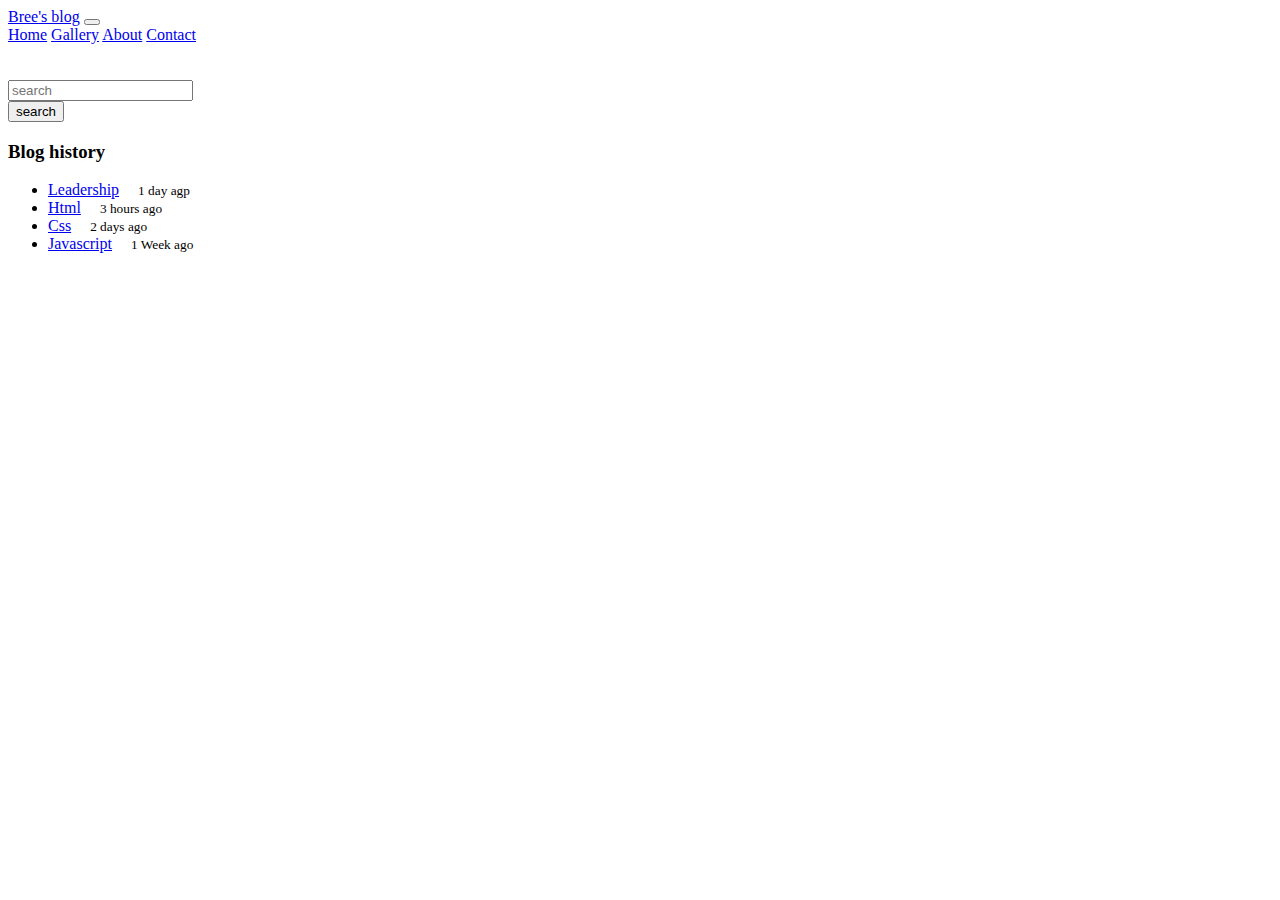
==== gallery.html @ 54fb4745 "I am effortlesly interesting" ====
<!DOCTYPE html>
<html lang="en">

<head>
    <meta charset="UTF-8">
    <meta name="viewport" content="width=device-width, initial-scale=1.0">
    <title>Bree's-blog</title>
    <link rel="stylesheet" href="https://stackpath.bootstrapcdn.com/bootstrap/4.5.0/css/bootstrap.min.css" integrity="sha384-9aIt2nRpC12Uk9gS9baDl411NQApFmC26EwAOH8WgZl5MYYxFfc+NcPb1dKGj7Sk" crossorigin="anonymous">
    <link rel="stylesheet" href="style.css">

</head>

<body>
    <!-- Navbar starts here-->
    <nav class="navbar navbar-expand-lg navbar-light bg-primary">
        <div class="container">
            <a class="navbar-brand" href="#">Bree's blog</a>
            <button class="navbar-toggler" type="button" data-toggle="collapse" data-target="#navbarNavAltMarkup" aria-controls="navbarNavAltMarkup" aria-expanded="false" aria-label="Toggle navigation">
            <span class="navbar-toggler-icon"></span>
             </button>
            <div class="collapse navbar-collapse" id="navbarNavAltMarkup">
                <div class="navbar-nav">
                    <a class="nav-item nav-link" href="index.html">Home</a>
                    <a class="nav-item nav-link" href="gallery.html">Gallery</a>
                    <a class="nav-item nav-link" href="About.html">About</a>
                    <a class="nav-item nav-link" href="contact.html">Contact</a>
                </div>
            </div>
    </nav>
    <!-- Navbar ends here-->

    <!-- main body starts here-->
    <div class="container pt-2">
        <div class="row">
            <!-- maincontent-->
            <div class="col-md-8">
                <div class="row">
                    <div class="col-md-6">
                        <img class="img-fluid" src="https://images.unsplash.com/photo-1591522129157-08ad5d69aeea?ixlib=rb-1.2.1&ixid=eyJhcHBfaWQiOjEyMDd9&auto=format&fit=crop&w=400&q=60" alt="">
                    </div>
                    <div class="col-md-6">
                        <img class="img-fluid" src="https://images.unsplash.com/photo-1591509867461-d9f58becc082?ixlib=rb-1.2.1&ixid=eyJhcHBfaWQiOjEyMDd9&auto=format&fit=crop&w=400&q=60" alt="">

                    </div>
                </div>
                <div class="row">
                    <div class="col-md-4">

                    </div>
                    <div class="col-md-4">

                    </div>
                    <div class="col-md-4">

                    </div>
                </div>
            </div>
            <!-- end maincontent-->

            <!-- sidebar -->
            <div class="col-md-4">
                <!-- search form -->
                <form>
                    <div class="form-row form-inline align-items-center">
                        <div class="col-auto">
                            <input type="text" class="form-control mb-2" id="inlineFormInput" placeholder="search">
                        </div>
                        <div class="col-auto">
                            <button type="submit" class="btn btn-primary mb-2">search</button>
                        </div>
                    </div>
                </form>
                <!-- end search form -->
                <!-- blogs list -->
                <div id="recent-posts">

                    <h3>Blog history</h3>
                    <ul class="nav flex-column">
                        <li class="nav-item">
                            <a class="nav-link active" href="#">Leadership</a>
                            <small>1 day agp</small>
                        </li>
                        <li class="nav-item">
                            <a class="nav-link" href="#">Html</a>
                            <small>3 hours ago</small>
                        </li>
                        <li class="nav-item">
                            <a class="nav-link" href="#">Css</a>
                            <small>2 days ago</small>
                        </li>
                        <li class="nav-item">
                            <a class="nav-link" href="#">Javascript</a>
                            <small>1 Week ago</small>
                        </li>
                    </ul>
                </div>

                <!-- end blogs list -->
            </div>
            <!-- end side bar -->
        </div>
    </div>

    <!-- mainbody ends here-->







    <script src="https://code.jquery.com/jquery-3.5.1.slim.min.js" integrity="sha384-DfXdz2htPH0lsSSs5nCTpuj/zy4C+OGpamoFVy38MVBnE+IbbVYUew+OrCXaRkfj" crossorigin="anonymous"></script>
    <script src="https://cdn.jsdelivr.net/npm/popper.js@1.16.0/dist/umd/popper.min.js" integrity="sha384-Q6E9RHvbIyZFJoft+2mJbHaEWldlvI9IOYy5n3zV9zzTtmI3UksdQRVvoxMfooAo" crossorigin="anonymous"></script>
    <script src="https://stackpath.bootstrapcdn.com/bootstrap/4.5.0/js/bootstrap.min.js" integrity="sha384-OgVRvuATP1z7JjHLkuOU7Xw704+h835Lr+6QL9UvYjZE3Ipu6Tp75j7Bh/kR0JKI" crossorigin="anonymous"></script>


</body>



</html>
---- style.css ----
h1 {
    color: black;
}

p {
    color: black;
    font-style: italic;
    text-align: left;
}

#recent-posts small {
    margin-left: 15px;
}

.img img {
    max-width: height 70px;
}
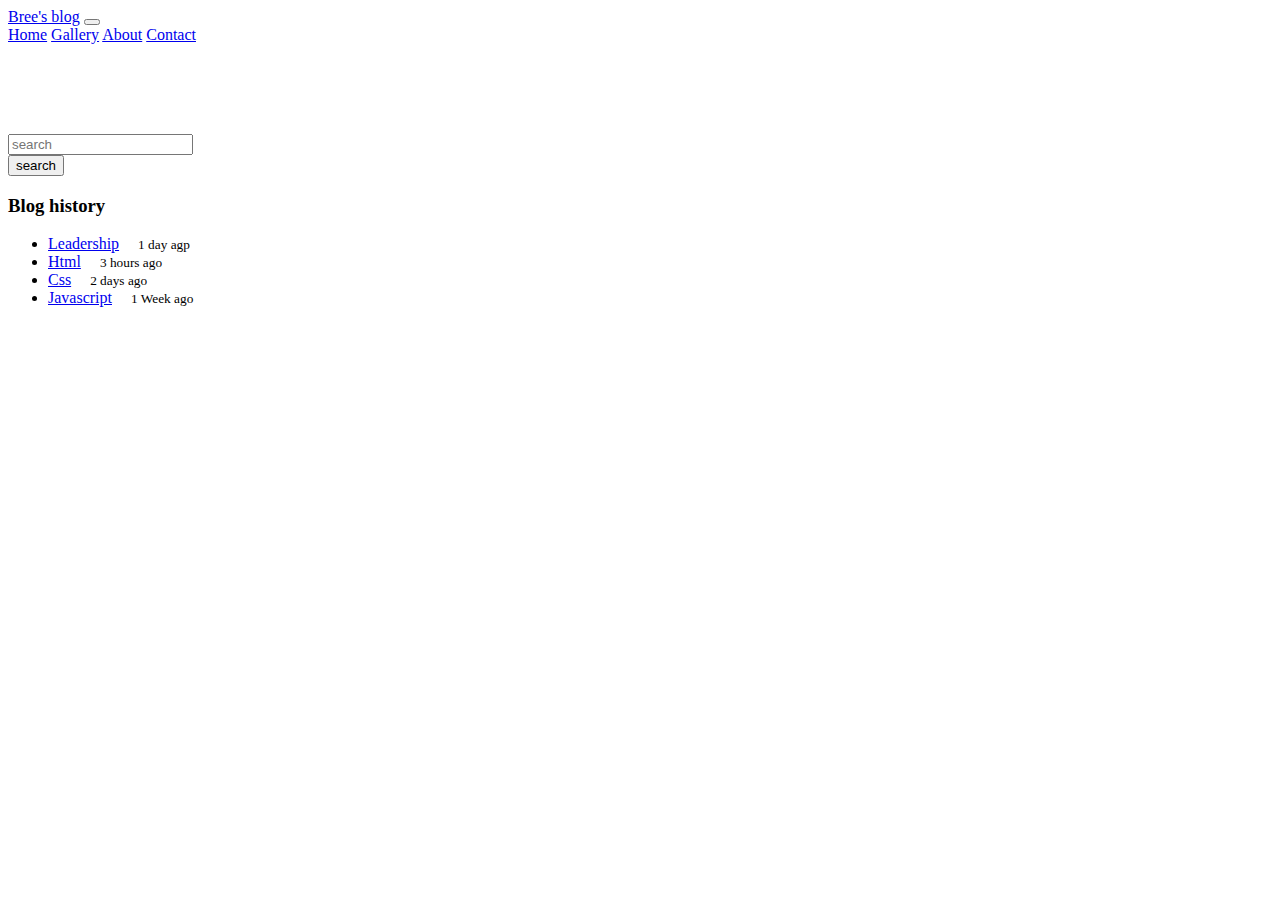
==== commit cabe6417: "I am effortlessly amazing" ====
--- a/gallery.html
+++ b/gallery.html
@@ -43,14 +43,17 @@
 
                     </div>
                 </div>
-                <div class="row">
+                <div class="row pt-2">
                     <div class="col-md-4">
+                        <img class="img-fluid" src="https://images.unsplash.com/photo-1591492052531-915224d1a9d6?ixlib=rb-1.2.1&ixid=eyJhcHBfaWQiOjEyMDd9&auto=format&fit=crop&w=400&q=60" alt="">
 
                     </div>
                     <div class="col-md-4">
+                        <img class="img-fluid" src="https://images.unsplash.com/photo-1591511743783-9b91e8b23900?ixlib=rb-1.2.1&ixid=eyJhcHBfaWQiOjEyMDd9&auto=format&fit=crop&w=400&q=60" alt="">
 
                     </div>
                     <div class="col-md-4">
+                        <img class="img-fluid" src="https://images.unsplash.com/photo-1591333971061-d687d6be3de7?ixlib=rb-1.2.1&ixid=eyJhcHBfaWQiOjEyMDd9&auto=format&fit=crop&w=400&q=60" alt="">
 
                     </div>
                 </div>
